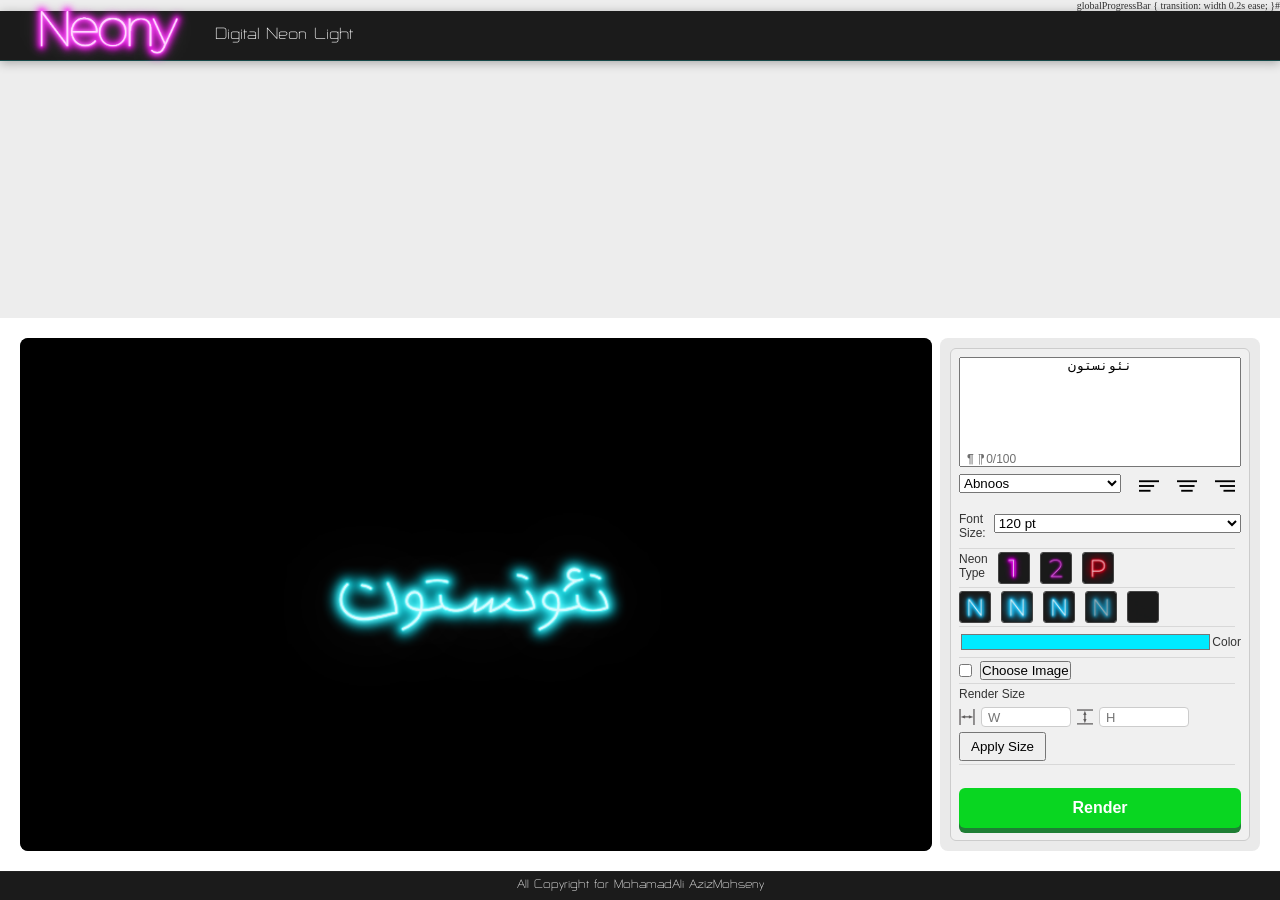
==== index.html @ d2de9361 "Update index.html" ====
<!DOCTYPE html>
<html lang="fa" dir="rtl">
<head>
<meta charset="UTF-8" />
<meta name="viewport" content="width=device-width, initial-scale=1, viewport-fit=cover" />
<title>Digital Neon Light</title>

<link rel="stylesheet" href="panel.css" />

#globalProgressBar {
    transition: width 0.2s ease;
}

<style>
/* ========== استایل‌های دسکتاپ (عرض >= 769px) ========== */
@font-face {
  font-family: "Abnoos";
  src: url("./fonts/Abnoos.ttf") format("truetype");
}
:root {
    font-size: 62.5%;
    --neon-color: #00ffff;
    --neon-text-color: #ffffff;
    --background-color: #ededed;
    --header-footer-bg: #1b1b1b;
    --main-content-bg: #ffffff;
    --right-panel-bg: #eaeaea;
}
* {
    margin: 0;
    padding: 0;
    box-sizing: border-box;
}
html, body {
    height: 100%;
}
body {
  display: grid;
  grid-template-rows: auto 1fr auto;
  background: var(--background-color);
  color: #333;
  overflow-x: hidden;
overflow-y: auto;
}
header {
    font-family: "NP Naipol All in One_r";
    background: var(--header-footer-bg);
    height: 50px;
    display: flex;
    color: #ffffff;
    align-items: center;
    justify-content: flex-start;
    gap: 20px;
    padding: 0 2rem;
    direction: ltr;
     font-size: 2.5rem;
    box-shadow: 0 2px 10px rgba(0,0,0,0.3);
    border-bottom: 1px solid rgba(0,255,255,0.2);
}
footer {
    font-family: "NP Naipol All in One_r";
    background: var(--header-footer-bg);
    color: #fff;
    text-align: center;
    padding: 0.5rem;
    border-top: 1px solid #222;
    direction: rtl;
    font-size: 1.5rem;
    line-height: 1.2;
}
.screen-container {
  display: grid;
  grid-template-rows: 1fr;
  min-height: 0;
  width: 100vw;
}
.main-row {
  display: grid;
  grid-template-columns: 1fr 320px;
  gap: 8px;
  padding: 20px;
  background: var(--main-content-bg);
  direction: ltr;
  height: 100%;
  min-height: 0;
align-items: start;
}

#neonCanvas {
    display: block;
    width: 100%;
    height: auto;
    aspect-ratio: 16 / 9;
    background-color: #000000;
    border-radius: 8px;
    margin: 0 auto;
}
.left-adv {
  background:#ade2de;
  display:flex;
  align-items:center;
  justify-content:center;
  font-weight:bold;
  border-radius: 8px;
  padding: 10px;
}
.right-panel{
  background:var(--right-panel-bg);
  position:relative;
  display:flex;
  flex-direction:column;
  padding:1rem;
  border-radius: 8px;
  overflow-y: auto;
  height: 100%;
}
#panelMount{
  flex-grow:1;
  overflow:auto;
  direction:ltr !important;
}
.canvas-wrapper {
    display: flex;
    justify-content: center;
    align-items: center;
    width: 100%;
    min-width: 0;
    height: 100%;
    background-color: #1a1a1a;
    border-radius: 8px;
    overflow: hidden;
    align-self: start;
}
#neonCanvas {
    display: block;
    width: 100%;
    height: auto;
    max-width: 100%;
    max-height: 100%;
    object-fit: contain;
    background-color: #000000;
    border-radius: 8px;
}
#globalProgress {
    z-index: 10000;
    font-family: sans-serif;
}

/* ========== استایل‌های موبایل (عرض حداکثر 768px) ========== */
@media (max-width: 768px) {
  /* حذف هدر و فوتر */
  header, footer {
    display: none !important;
  }
  body {
    display: block;
    overflow: auto;
    height: 100%;
  }
  .screen-container {
    display: flex;
    flex-direction: column;
    height: 100vh;
    width: 100%;
  }
  .main-row {
    display: flex !important;
    flex-direction: column;
    gap: 0;
    padding: 0;
    background: black;
    height: 100%;
    overflow: visible;
  }
  .left-adv {
    display: none !important;
  }
  .right-panel {
    display: flex !important;
    position: relative;
    background: #f5f5f7;
    width: 100%;
    padding: 8px;
    border-radius: 0;
    overflow-y: visible;
    height: auto;
    flex-shrink: 0;
  }
  .canvas-wrapper {
    flex: 1 1 auto;
    min-height: 0;
    width: 100%;
    padding: 0;
    border-radius: 0;
    background: black;
    height: auto !important; /* override desktop height */
  }
  #neonCanvas {
    width: 100%;
    height: 100%;
    max-height: none;
    border-radius: 0;
    object-fit: contain;
  }
  #panelMount {
    overflow: visible;
  }
  /* فشرده‌سازی پنل فقط در موبایل */
  .neon-panel {
    padding: 4px !important;
  }
  .neon-panel .row, .neon-panel .row > div {
    margin-bottom: 4px !important;
  }
  .neon-panel select, .neon-panel input, .neon-panel button {
    padding: 2px 4px !important;
    font-size: 11px !important;
  }
  .neon-panel .align-buttons button {
    width: 28px !important;
    height: 28px !important;
  }
  .template-box, .effect-box {
    width: 28px !important;
    height: 28px !important;
  }
  .gif-render-btn, .render-btn {
    padding: 4px !important;
    font-size: 16px !important;
  }
  .render-size-block .render-size-row {
    gap: 4px;
  }
  .render-size-block input {
    width: 60px !important;
  }
  .render-size-block button {
    padding: 2px 6px !important;
  }
}
</style>
</head>
<body>
<header>
    <img src="assets/Neony.apng" style="height: 70px;">
    <span style="font-size: 2rem;">Digital Neon Light</span>
</header>

<div class="screen-container">
  <div class="main-row">
    
    <div class="canvas-wrapper">
      <canvas id="neonCanvas"></canvas>
    </div>
    <div class="right-panel">
      <div id="panelMount"></div>
    </div>
  </div>
</div>

<footer>
   All Copyright for MohamadAli AzizMohseny
</footer>

<script src="pako.min.js"></script>
<script src="jszip.min.js"></script>
<script src="UPNG.js"></script>
<script src="state.js"></script>
<script src="renderer.js"></script>

<script>
async function bootPanel() {
    try {
        const mount = document.getElementById("panelMount");
        const response = await fetch("panel.html");
        if (!response.ok) throw new Error(`HTTP error! status: ${response.status}`);
        mount.innerHTML = await response.text();
        const script = document.createElement("script");
        script.src = "panel.js";
        document.body.appendChild(script);
        console.log("Panel loaded");
    } catch (err) {
        console.error("Panel boot error:", err);
    }
}
bootPanel();

// تنظیم ابعاد واقعی کانوا در موبایل با توجه به اندازه wrapper
function adjustCanvasForMobile() {
  if (window.innerWidth > 768) return;
  const canvas = document.getElementById('neonCanvas');
  if (!canvas) return;
  const wrapper = document.querySelector('.canvas-wrapper');
  if (wrapper) {
    const w = wrapper.clientWidth;
    const h = wrapper.clientHeight;
    if (w > 0 && h > 0) {
      canvas.width = w;
      canvas.height = h;
      if (window.NeonRenderer && typeof window.NeonRenderer.scheduleRender === 'function') {
        window.NeonRenderer.scheduleRender();
      } else if (window.renderCanvas) {
        window.renderCanvas();
      }
    }
  }
}

window.addEventListener('resize', () => setTimeout(adjustCanvasForMobile, 100));
window.addEventListener('orientationchange', () => setTimeout(adjustCanvasForMobile, 100));
setTimeout(adjustCanvasForMobile, 500);
</script>

<div style="opacity: 0; position: absolute; pointer-events: none; font-size: 1px;">
    <span style="font-family: 'CharmlineScriptPersonalUse-17EB.otf';">.</span>
    <span style="font-family: 'PixHole';">.</span>
    <span style="font-family: 'Abnoos';">.</span>
    <span style="font-family: 'ParchamStroke';">.</span>
    <span style="font-family: 'NP Naipol All in One_r';">.</span>
</div>
<!-- نوار پیشرفت سراسری (وسط چین، 30% عرض) -->
<div id="globalProgress" style="display: none; position: fixed; top: 50%; left: 50%; transform: translate(-50%, -50%); width: 30%; background: rgba(0,0,0,0.8); border-radius: 20px; z-index: 10000; padding: 12px; text-align: center; box-shadow: 0 4px 15px rgba(0,0,0,0.3);">
  <div id="globalProgressBar" style="width: 0%; background: #09d621; height: 6px; border-radius: 10px;"></div>
  <div id="globalProgressStatus" style="margin-top: 8px; font-size: 12px; color: white; font-family: sans-serif;"></div>
</div>
</body>
</html>
---- panel.css ----
.neon-panel {
  width: 100%;
  height: 100%;
  background: #f0f0f0;
  border: 1px solid #ccc;
  border-radius: 6px;
  padding: 8px;
  font-family: sans-serif;
  box-sizing: border-box;
  direction: ltr;
  overflow-y: auto;
font-size: 12px;
}


<div id="<div id="effect-tooltip"
.neon-panel-header {
    background: #8d8d8d;     /* خاکستری */
    height: 20px;
    border: 1px solid #6b6b6b; 
    border-radius: 4px;
    position: relative;
    margin-bottom: 8px;
}

.neon-panel-header .title {
    position: absolute;
    top: 50%;
    left: 50%;
    transform: translate(-50%, -50%);
    color: white;            /* متن سفید */
    font-weight: bold;
    font-size: 14px;         /* اندازه کوچک‌تر، چون هدر باریک است */
    pointer-events: none;    /* برای جلوگیری از مزاحمت */
}


.neon-panel textarea{
    width:100%;
    height:110px;
    box-sizing:border-box;
    text-align:center;
    resize:none;
    overflow-y:auto;
    overflow-x:hidden;
}

.neon-panel select,
.neon-panel .align-btn{
    width:100%;
    margin-bottom:5px;
}

.align-row{
    display:flex;
    gap:5px;
}

.neon-controls{
    display:flex;
    align-items:center;
    margin-bottom:10px;
}

.color-keeper{
    width:100%
    height:30px;
    border-radius:3px;
    border:1px solid #ccc;
    cursor:pointer;
}

.type-box{
    width:32px;
    height:32px;
    border:1px solid #ccc;
    background:white;
    margin-left:5px;
    cursor:pointer;
}

.size-row{
    display:flex;
    gap:5px;
    margin-bottom:5px;
}



/* نسخه صحیح مانیتور */
.monitor {
    position: relative;
    overflow: hidden; /* مهم */
}


/* === متن داخل کادر === */

.textareaWrapper {
    position: relative;
}

.textTools {
    position: absolute;
    bottom: 4px;         /* فاصله از پایین */
    right: 6px;          /* فاصله از راست */
    left: 6px;           /* تا چپ کشیده شود */
    display: flex;
       align-items: center;
    font-size: 12px;     /* کوچکتر */
    pointer-events: none; /* اختیاری: تا کلیک به textarea برسد */
    opacity: 0.7;        /* کمی淡 */
}

.dirIcon {
    margin: 0 2px;
    cursor: pointer;
    pointer-events: auto; /* این یکی باید کلیک شود */
}

.dirIcon.active {
    font-weight: bold;
}

.charCount {
    font-size: 12px;
}
.dirIcon[data-dir="ltr"] {
    transform: scaleX(-1);     /* میرور افقی */
    display: inline-block;     /* لازم برای transform */
}

.icon-btn {
    width: 32px;
    height: 32px;
    border: none;
    background-repeat: no-repeat;
    background-position: center;
    background-size: 20px 20px;
    cursor: pointer;
    background-color: transparent;
}

/* آیکن وسط */
.icon-btn[data-align="center"] {
    background-image: url("assets/center.svg");
    transform: none;
}

/* همان آیکن ولی آینه برای چپ */
.icon-btn[data-align="left"] {
    background-image: url("assets/right.svg");
    transform: scaleX(-1);
}

/* راست مثل خود فایل */
.icon-btn[data-align="right"] {
    background-image: url("assets/right.svg");
    transform: none;
}

.icon-btn.active {
    filter: brightness(1.2);
    border: 1px solid #ccc;
    border-radius: 4px;
}

#Neonestoon {
    font-size: 2.5rem;
    white-space: pre-wrap;
    position: absolute;
    top: 50%;
    left: 50%;
    width: auto;
    transform: translate(-50%, -50%);
    text-align: center;
    pointer-events: none;
    isolation: isolate;

    /* کنترل شدت بدون دست زدن به رنگ‌ها */
    --neon-intensity: 1;
    opacity: var(--neon-intensity);

    transition: none;
}

.align-line-row {
    display: flex;
    align-items: center;
    gap: 8px;
}

.align-buttons {
    display: flex;
    gap: 4px;
}

.line-icon {
    width: 20px;
    height: 20px;
}

.divider {
    width: calc(100% - 6px);
    height: 1px;
    background-color: rgba(0, 0, 0, 0.1);
    margin: 3px 0;
}


.gif-row {
  display: flex;
  gap: 10px;
  justify-content: left;
}

.gif-box {
  width: 32px;      /* اندازه دکمه */
  height: 32px;
  cursor: pointer;
  border: 1px solid #444;
  border-radius: 3px;
  overflow: hidden;
  transition: transform 0.2s ease;

}

.gif-box:hover {
  transform: scale(1.05);
  border-color: var(--neon);
}

.gif-box img {
  width: 100%;
  height: 100%;
  object-fit: cover;
  display: block;
}

.render-size-block{
    display:flex;
    flex-direction:column;
    gap:6px;
}

.render-size-row{
    display:flex;
    align-items:center;
    gap:6px;
}

.rs-icon{
    width:16px;
    height:16px;
    opacity:0.7;
}

.rs-icon.rotate{
    transform: rotate(90deg);
}

.render-size-row input{
    width:60px;
    height:20px;
    padding:0 6px;
    font-size:13px;
}
#colorPicker {
    width: 100%;
    height: 24px;
    padding: 0;
    border: none;
    background: transparent;
}
.color-box {
    display: flex;
    align-items: center;
    justify-content: center;
}
.bg-image-option {
    display: flex;
    align-items: center;
    margin: 8px 0;
    font-size: 13px;
}



.bg-image-option input[type="radio"] {
    margin-right: 6px;
    transform: scale(1.1);
}


.gif-render-btn {
    width: 100%;
    height: 40px;           /* ارتفاع فیکس شده و کمتر */
    margin-top: 20px;       /* فاصله از المان بالایی که تو هم نرن */
    background-color: #09d621; 
    color: white;
    font-weight: bold;
    font-size: 16px;
    border: none;
    border-radius: 6px;
    cursor: pointer;
    position: relative;
    transition: all 0.1s;

    /* ایجاد حالت بیول (لبه دار) */
    box-shadow: 0 5px 0 #1e7e34; 
}

/* حالت کلیک شده (فرو رفتن) */
.gif-render-btn:active {
    box-shadow: 0 2px 0 #059a17; /* لبه زیرین کوتاه می‌شود */
    transform: translateY(3px);   /* خود دکمه پایین می‌رود */
}

/* حذف خط دور دکمه موقع کلیک */
.gif-render-btn:focus {
    outline: none;
}

.render-buttons{
    display:flex;
    justify-content:center;
    gap:20px;
    margin-top:15px;
}

.render-btn{
    width:25%;
    height:40px;

    background:#09d621;
    color:white;

    border:none;
    border-radius:6px;

    cursor:pointer;

    opacity:0.5;
    transition:opacity .3s;
}

.render-btn:disabled{
    opacity:0.5;
    cursor:default;
}

.render-btn:not(:disabled){
    opacity:1;
}

@font-face {
    font-family: 'Charmline';
    src: url('fonts/CharmlineScriptPersonalUse-17EB.otf') format('opentype');
}

@font-face {
    font-family: 'PixHole';
    src: url('fonts/WC_PixHole_bta_Thin.ttf') format('truetype');
}

@font-face {
    font-family: 'Abnoos';
    src: url('fonts/Abnoos-30.ttf') format('truetype');
}

@font-face {
    font-family: 'ParchamStroke';
    src: url('fonts/ParchamStroke.ttf') format('truetype');
}

@font-face {
    font-family: 'NP Naipol All in One_r';
    src: url('fonts/NP Naipol All in One_r.ttf') format('truetype');
}
@font-face {
    font-family: 'GloomyUnseenSingleLine-lg37Z';
    src: url('fonts/GloomyUnseenSingleLine-lg37Z.ttf') format('truetype');
}
@font-face {
    font-family: 'HeadstaySingleLine-ywDmY';
    src: url('fonts/HeadstaySingleLine-ywDmY.ttf') format('truetype');
}
@font-face {
    font-family: 'The Saily';
    src: url('fonts/The Saily.ttf') format('truetype');
}
@font-face {
    font-family: 'Znikoslsvginot8-GOB3y';
    src: url('fonts/Znikoslsvginot8-GOB3y.ttf') format('truetype');
}
@font-face {
    font-family: 'NEONIZED';
    src: url('fonts/NEONIZED.ttf') format('truetype');
}
.size-row {
    display: flex;
    align-items: center;
    gap: 6px;
}

.size-row select {
    height: 20px;
    font-size: 13px;
}

.fontStyleSelect {
    flex: 1.2;   /* پهن‌تر برای Regular */
}

.size-row .label {
    flex: 0;
    white-space: nowrap;
    font-size: 13px;
}

.sizeSelect {
    flex: 0.7;   /* کوچک‌تر برای 120pt */
}
#floatingSizeSlider,
#floatingLineHeightSlider {
    position: fixed !important;
    z-index: 99999 !important;
}
#floatingSizeSlider input[type="range"],
#floatingLineHeightSlider input[type="range"] {
    direction: ltr;
}

.choose-img-btn {
  margin-top: 6px;
  width: 100%;
  height: 34px;
  border: 1px solid #666;
  background: #f0f0f0;
  border-radius: 5px;
  cursor: pointer;
  font-weight: bold;
}
.bg-row{
  display:flex;
  align-items:center;
  gap:8px;
}


/* ✅ FIX FLOATING SLIDERS */
#floatingSizeSlider,
#floatingLineHeightSlider {
    position: fixed !important;
    z-index: 2147483647 !important;
    pointer-events: auto !important;
}

/* ✅ جلوگیری از clip شدن */
.neon-panel,
.monitor {
    overflow: visible !important;
}

/* بزرگ کردن کادرها و فاصله مناسب */
.rs-width, .rs-height {
    width: 90px !important; /* عرض کادر را بیشتر کردیم */
    height: 30px;
    padding: 2px 5px;
    border: 1px solid #ccc;
    border-radius: 4px;
    font-size: 14px;
}

/* حذف کردن فلش‌های بالا و پایین خودِ عدد (Spinners) */
/* این کار باعث می‌شود فقط فلش لیست پیشنهادی باقی بماند و ظاهر تمیز شود */
input::-webkit-outer-spin-button,
input::-webkit-inner-spin-button {
    -webkit-appearance: none;
    margin: 0;
}

/* چیدمان مرتب آیکون و ورودی */
.size-input-group {
    display:flex;
    align-items: center;
    gap: 5px;
    margin-right: 10px;
}

.icon {
    font-size: 18px;
    color: #666;
}
.template-row {
  display: flex !important;
  flex-wrap: nowrap !important;
  align-items: center;
  gap: 10px;
}

.template-box {
  width: 32px;
  height: 32px;
  cursor: pointer;
  border: 1px solid #444;
  border-radius: 3px;
  overflow: hidden;
  transition: transform 0.2s ease;

  display: inline-flex;
  align-items: center;
  justify-content: center;
}

.template-box:hover {
  transform: scale(1.05);
  border-color: var(--neon);
}

.template-box img {
  width: 100%;
  height: 100%;
  object-fit: cover;
  display: block;
}
.safe-area {
    position: absolute;
    top: 5%; /* یا 4% اگر ترجیح می‌دهی */
    left: 5%; /* یا 4% */
    bottom: 5%; /* یا 4% */
    right: 5%; /* یا 4% */
    border: 1px dashed cyan;
    pointer-events: none; /* مهم: این باعث می‌شود کادر قابل کلیک نباشد */
    z-index: 999; /* مطمئن شو که بالای همه چیز است */
    box-sizing: border-box; /* برای اینکه border حساب شود */
}
/* استایل دکمه‌های الاینمنت وقتی فعال هستند */
.icon-btn[data-align].active {
    background-color: #555; /* یا هر رنگی که در تم پنل تو مشخص است */
    border: 1px solid cyan;  /* یک کادر کوچک سایان دور دکمه فعال */
    box-shadow: 0 0 5px cyan; /* درخشش ملایم */
}

/* استایل آیکون‌های داخل دکمه در حالت فعال (اختیاری) */
.icon-btn[data-align].active::before {
    filter: brightness(1.5);
}


#effect-tooltip {
    display: none; /* پیش‌فرض مخفی */
    position: absolute;
    background: #fef9c1 !important;
    color: #7f7f7f !important;
    /* تنظیم پدینگ برای ارتفاع متناسب با فونت */
    padding: 2px 6px !important; 
    font-size: 9px !important; /* کمی بزرگتر برای خوانایی */
    line-height: 1 !important; /* برای اینکه ارتفاع دقیقاً با فونت ست شود */
    font-weight: light !important;
    border-radius: 0px !important; /* گوشه‌های تیز */
    border: 1px solid #ccc; /* یک حاشیه نازک برای زیبایی */
    box-shadow: none !important; /* حذف سایه */
    pointer-events: none !important;
    z-index: 9999 !important;
    white-space: nowrap; /* جلوگیری از شکستن خط */
}


/* پاپ‌آپ حمایتی - استایل جدید */
#support-popup {
    display: none;
    position: fixed;
    top: 0;
    left: 0;
    width: 100%;
    height: 100%;
    background: rgba(0, 0, 0, 0.7) !important; /* پس‌زمینه نیمه‌شفاف */
    z-index: 99999 !important;
    justify-content: center;
    align-items: center;
    padding: 20px;
}

#support-popup .popup-content {
    background: #f0f0f0 !important; /* رنگ زمینه درخواستی */
    color: #000 !important;         /* رنگ متن مشکی */
    padding: 30px;
    border-radius: 10px;
    width: 75vw;
    max-width: 1000px;
    text-align: center;
    border: 1px solid #ccc;
    box-shadow: 0 5px 15px rgba(0,0,0,0.3);
}

#support-popup p {
    font-size: 15px;
    line-height: 1.6;
    margin-bottom: 20px;
    color: #000 !important; /* تأکید بر مشکی بودن متن */
}

#support-popup .btn-confirm {
    background-color: #09d621 !important; /* سبز درخواستی */
    color: #fff !important;              /* متن روی دکمه سفید */
    border: none;
    padding: 10px 20px;
    cursor: pointer;
    font-weight: bold;
    border-radius: 4px;
    margin: 5px;
}

#render-buttons {
    display: none;
}
#adVideo {
    width: 100%;
    aspect-ratio: 16 / 9;
    object-fit: cover;
    display: block;
}
// تستِ وجودِ دکمه
console.log('Checking saveGifBtn:', saveGifBtn);
if (!saveGifBtn) {
    console.error('ERROR: saveGifBtn not found! Check HTML ID.');
} else {
    saveGifBtn.addEventListener('click', () => {
        console.log('SUCCESS: Click detected on Save Gif button!');
    });
}

.warning-modal {

    display: none;

    position: fixed;

    inset: 0;

    background: rgba(0,0,0,0.65);

    z-index: 99999;

    align-items: center;

    justify-content: center;
}

.warning-box {

    background: #222;

    color: #fff;

    padding: 20px;

    min-width: 280px;

    border: 1px solid #555;
}

.warning-title {

    font-weight: bold;

    margin-bottom: 10px;
}

#warning-ok {

    margin-top: 15px;

    width: 100%;
}
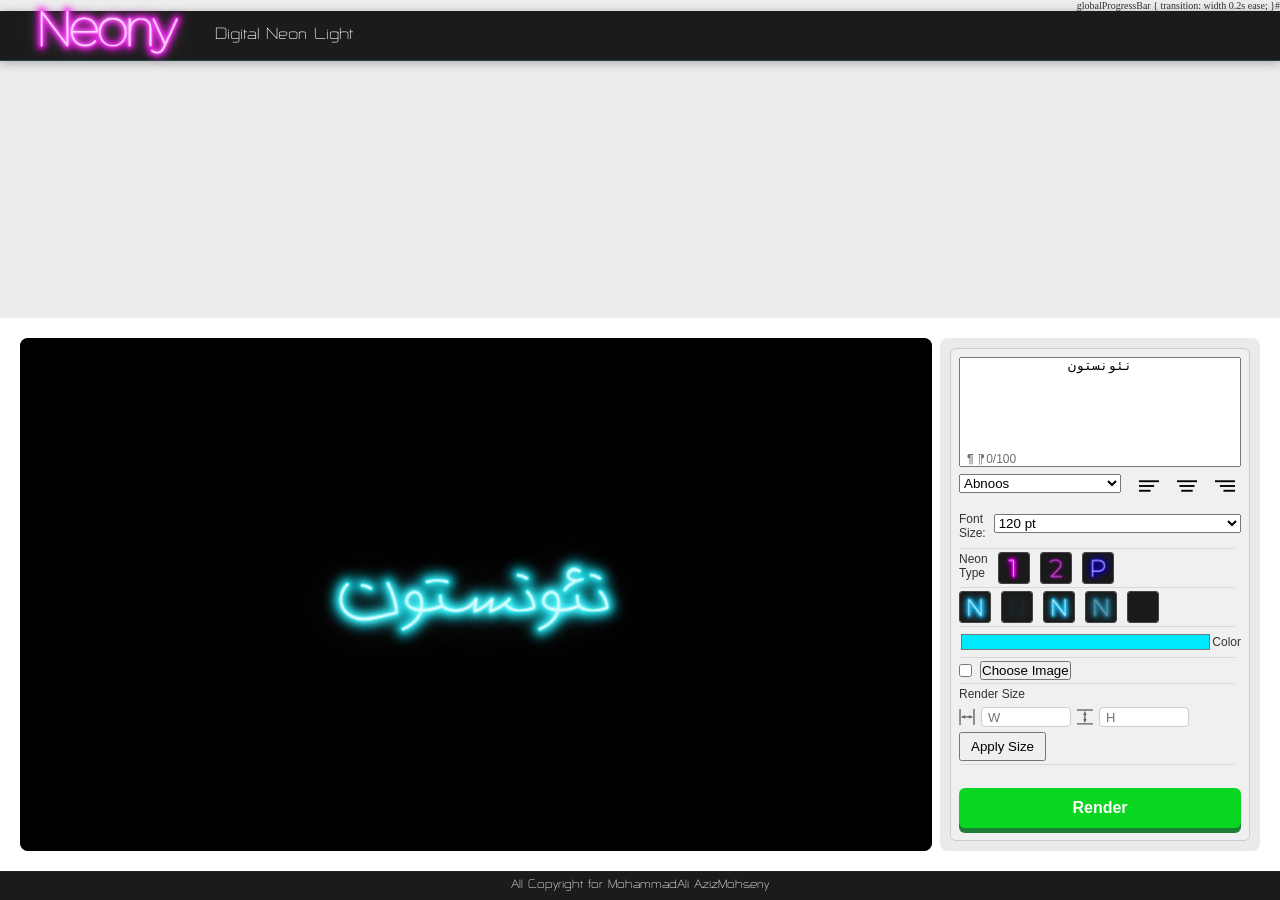
==== commit 077632da: "Update index.html" ====
--- a/index.html
+++ b/index.html
@@ -53,7 +53,7 @@
     gap: 20px;
     padding: 0 2rem;
     direction: ltr;
-     font-size: 2.5rem;
+     font-size: 6rem;
     box-shadow: 0 2px 10px rgba(0,0,0,0.3);
     border-bottom: 1px solid rgba(0,255,255,0.2);
 }
@@ -259,7 +259,7 @@
 </div>
 
 <footer>
-   All Copyright for MohamadAli AzizMohseny
+   All Copyright for MohammadAli AzizMohseny
 </footer>
 
 <script src="pako.min.js"></script>
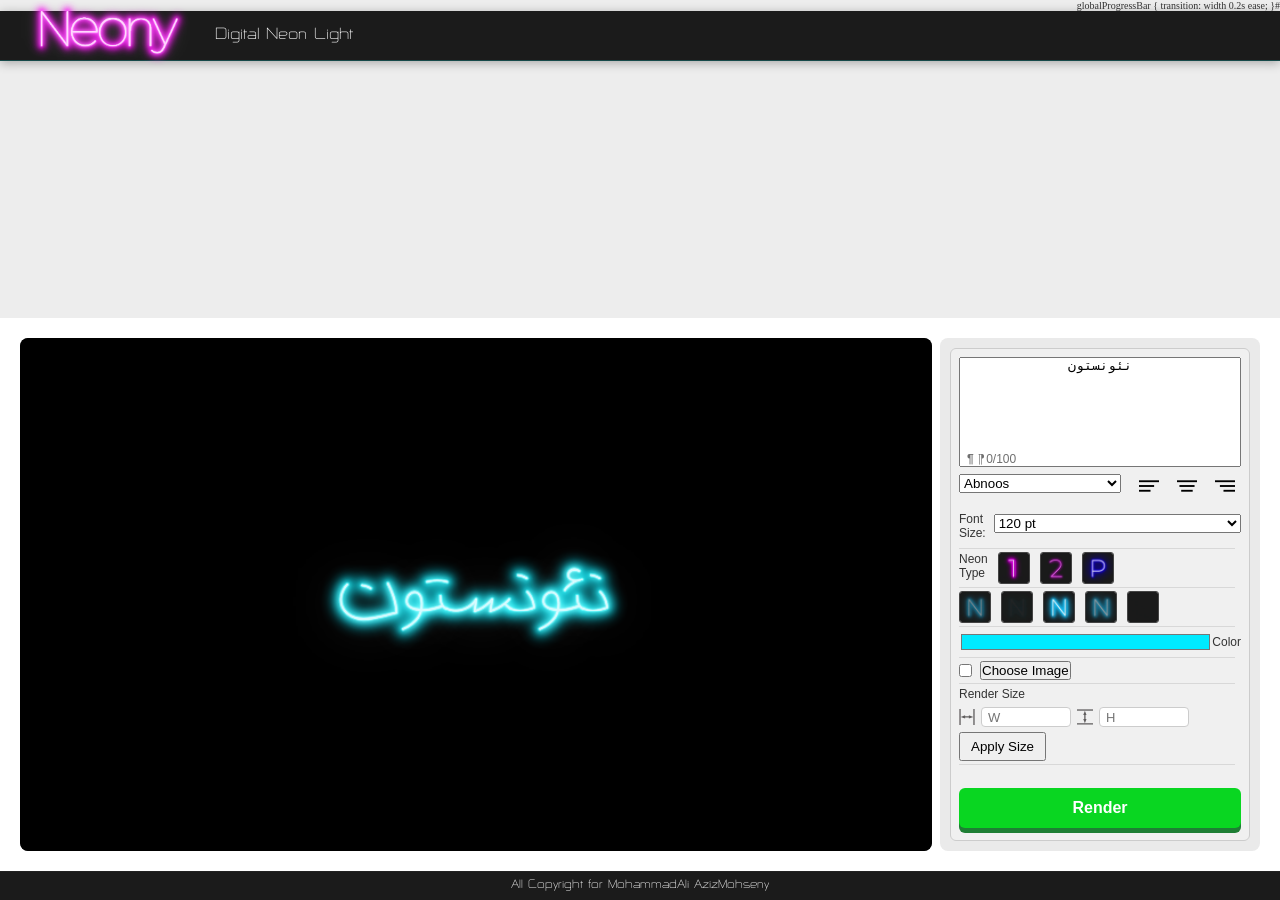
==== commit c459b659: "Update index.html" ====
--- a/index.html
+++ b/index.html
@@ -53,7 +53,7 @@
     gap: 20px;
     padding: 0 2rem;
     direction: ltr;
-     font-size: 6rem;
+     font-size: 10rem;
     box-shadow: 0 2px 10px rgba(0,0,0,0.3);
     border-bottom: 1px solid rgba(0,255,255,0.2);
 }
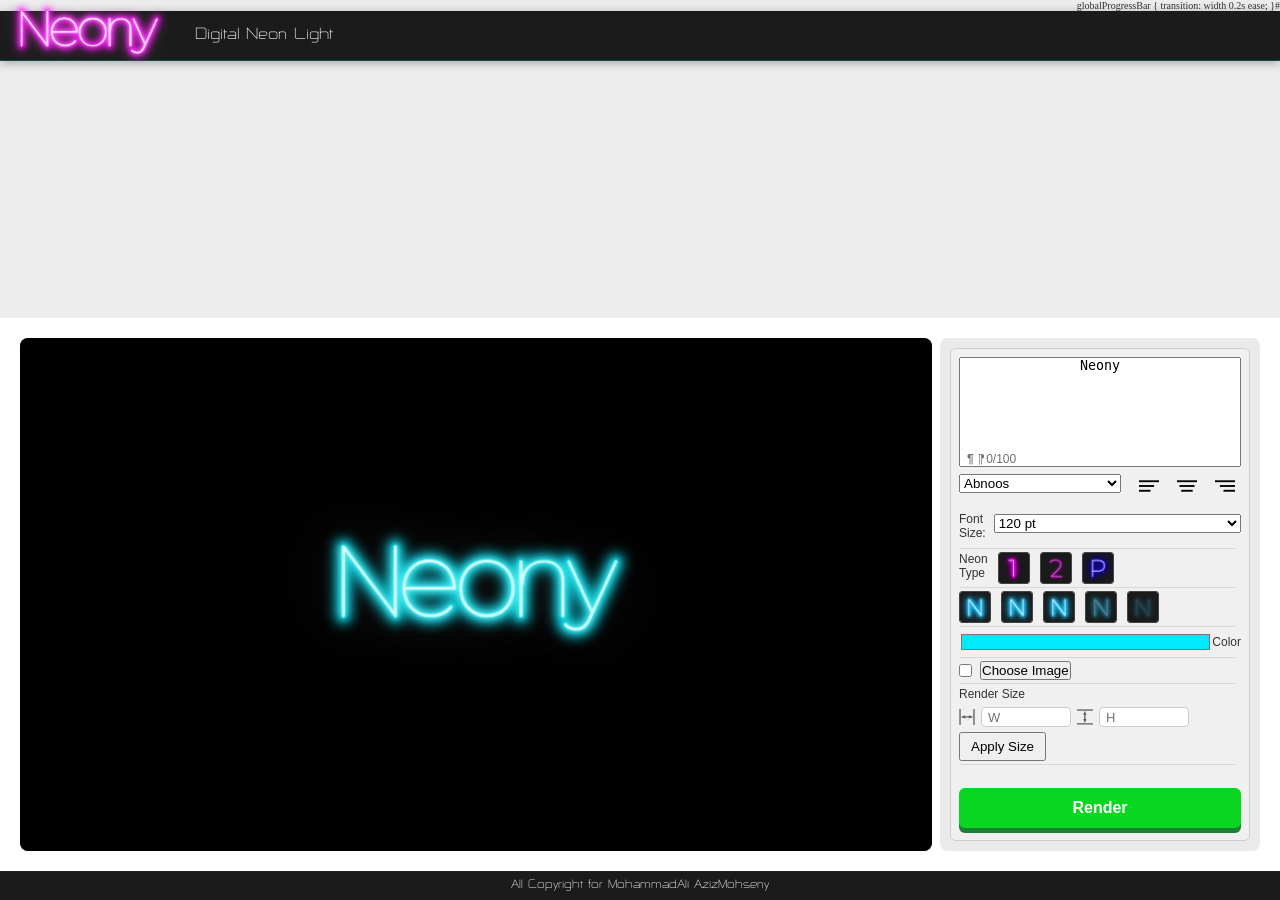
==== commit a86f02f8: "Update index.html" ====
--- a/index.html
+++ b/index.html
@@ -51,7 +51,7 @@
     align-items: center;
     justify-content: flex-start;
     gap: 20px;
-    padding: 0 2rem;
+    padding: 1 0rem;
     direction: ltr;
      font-size: 10rem;
     box-shadow: 0 2px 10px rgba(0,0,0,0.3);
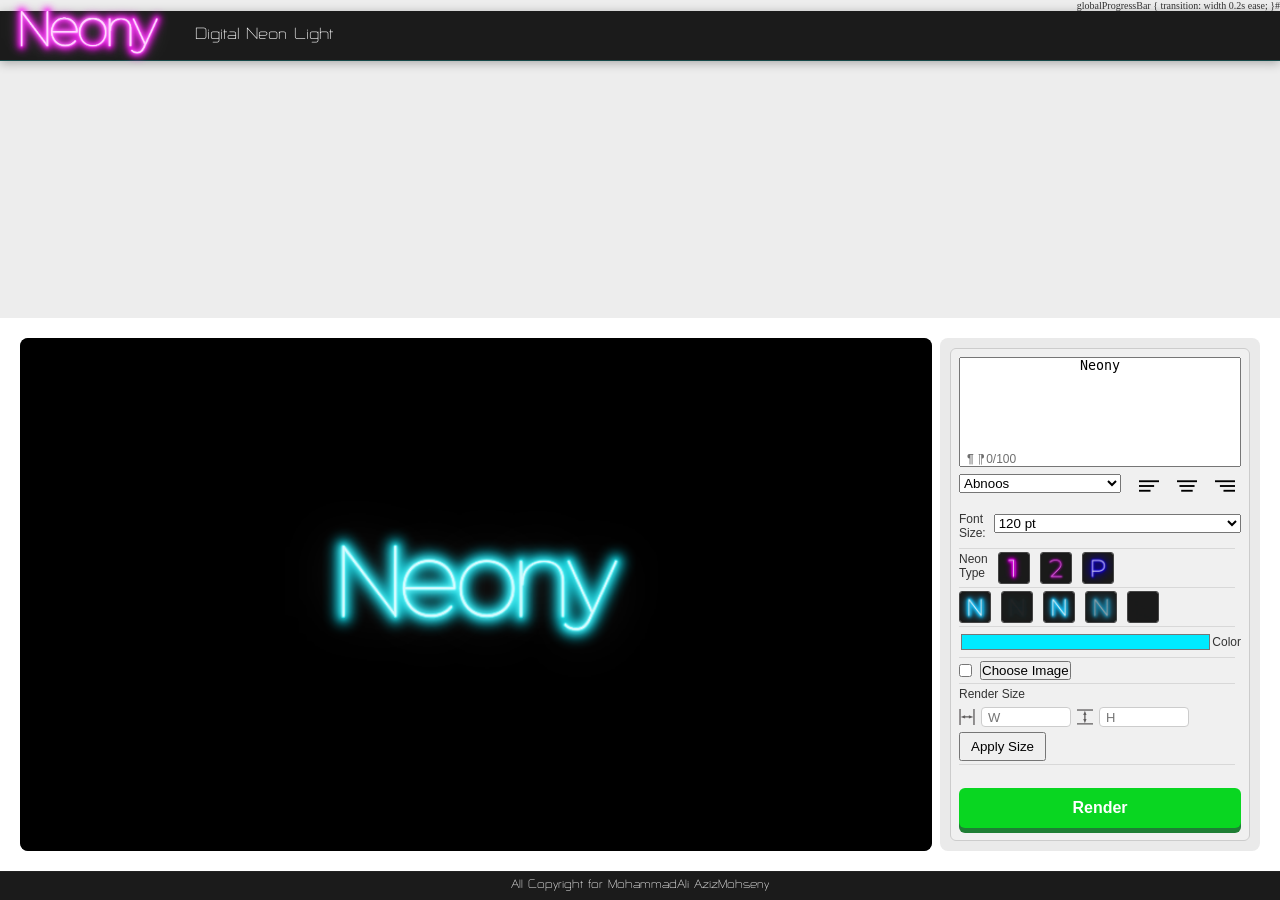
==== commit 7d6ac596: "Update index.html" ====
--- a/index.html
+++ b/index.html
@@ -53,7 +53,7 @@
     gap: 20px;
     padding: 1 0rem;
     direction: ltr;
-     font-size: 10rem;
+     font-size: 20rem;
     box-shadow: 0 2px 10px rgba(0,0,0,0.3);
     border-bottom: 1px solid rgba(0,255,255,0.2);
 }
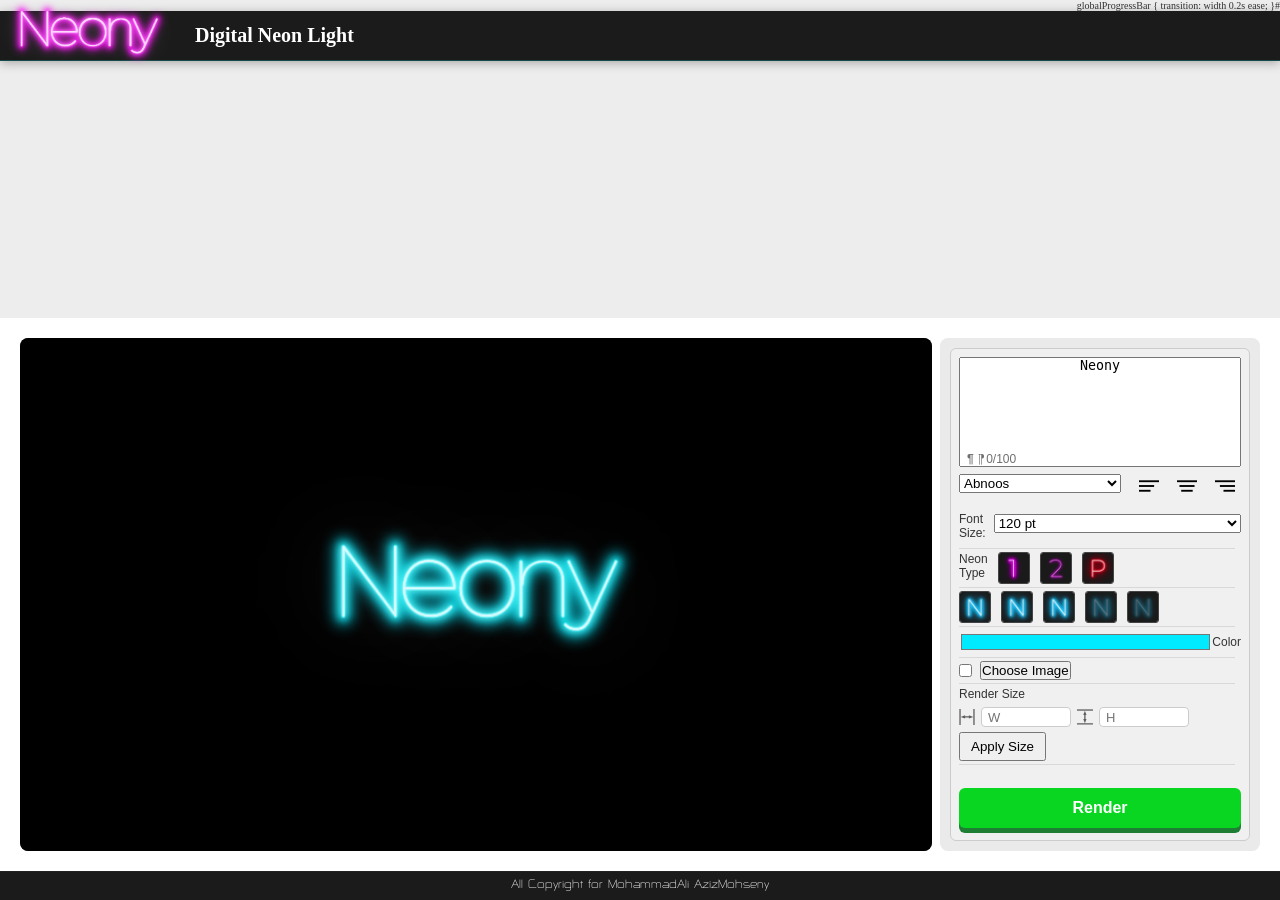
==== commit c568aae2: "Update index.html" ====
--- a/index.html
+++ b/index.html
@@ -43,7 +43,7 @@
 overflow-y: auto;
 }
 header {
-    font-family: "NP Naipol All in One_r";
+    font-family: "Tahoma";
     background: var(--header-footer-bg);
     height: 50px;
     display: flex;
@@ -54,6 +54,7 @@
     padding: 1 0rem;
     direction: ltr;
      font-size: 20rem;
+     font-weight: bold;
     box-shadow: 0 2px 10px rgba(0,0,0,0.3);
     border-bottom: 1px solid rgba(0,255,255,0.2);
 }
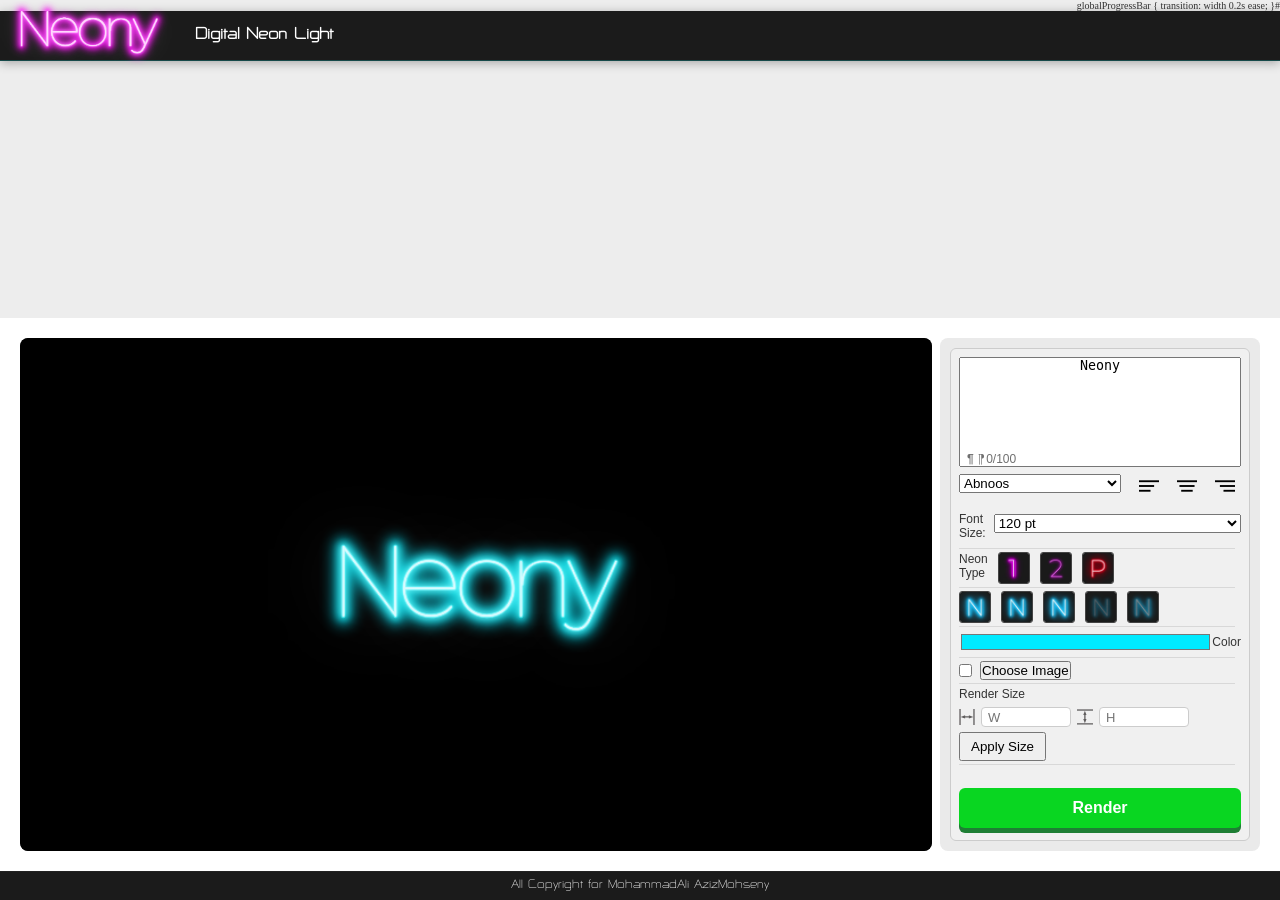
==== commit 737a0e8d: "Update index.html" ====
--- a/index.html
+++ b/index.html
@@ -43,7 +43,7 @@
 overflow-y: auto;
 }
 header {
-    font-family: "Tahoma";
+    font-family: "NP Naipol All in One_r";
     background: var(--header-footer-bg);
     height: 50px;
     display: flex;
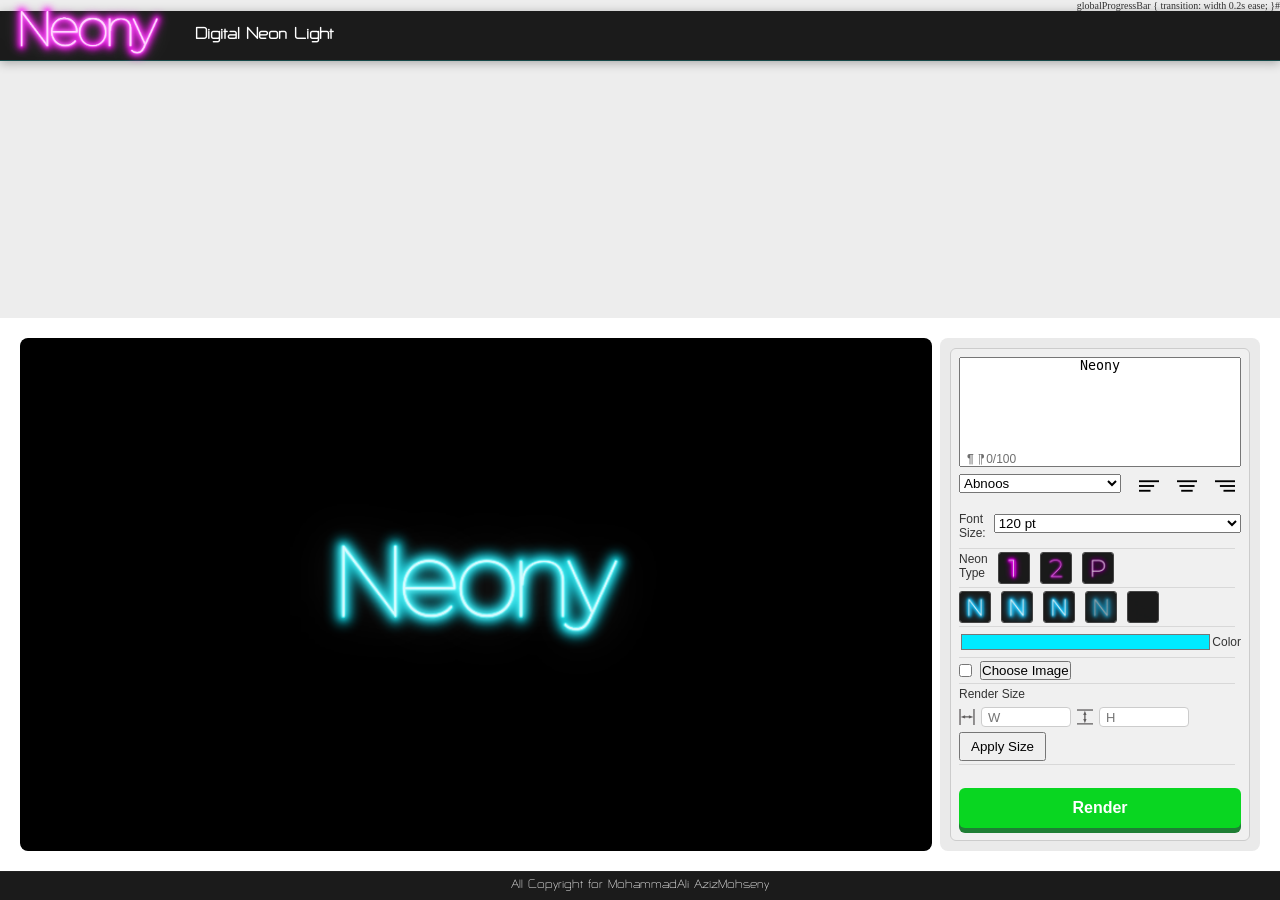
==== commit 969d1a63: "Update index.html" ====
--- a/index.html
+++ b/index.html
@@ -127,7 +127,7 @@
     width: 100%;
     min-width: 0;
     height: 100%;
-    background-color: #1a1a1a;
+    background-color: #646464;
     border-radius: 8px;
     overflow: hidden;
     align-self: start;
